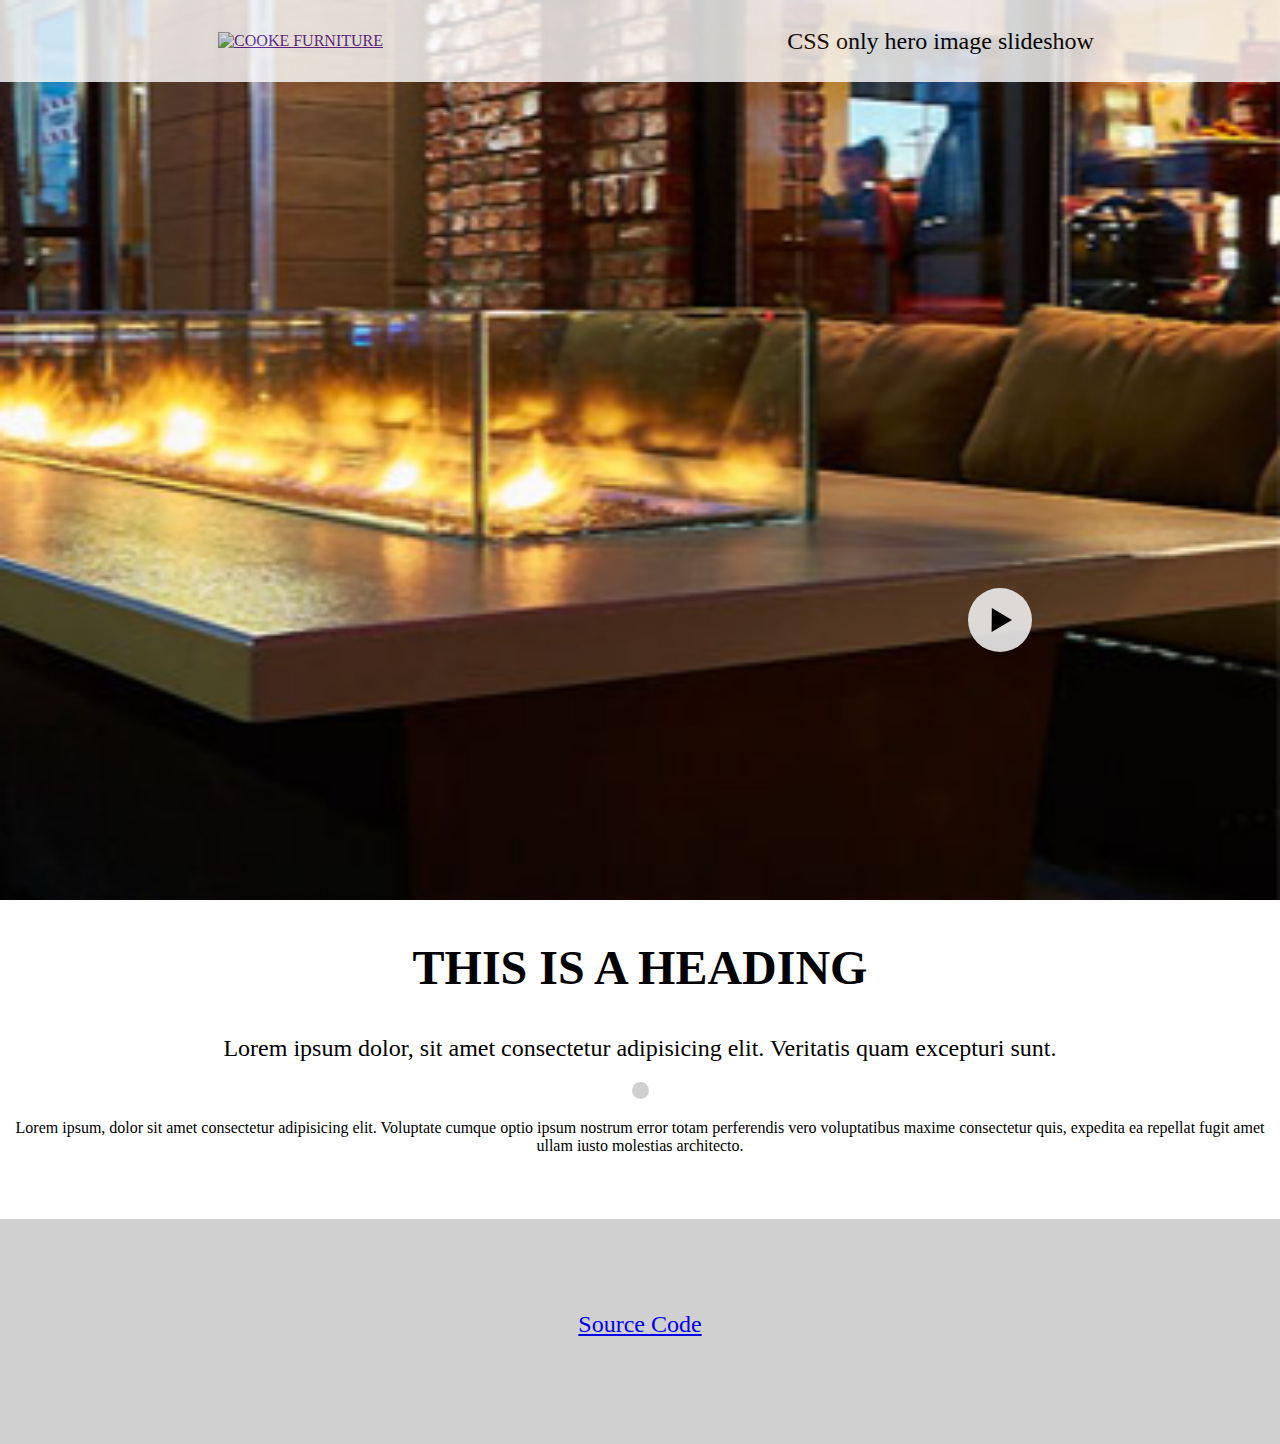
==== refactor.html @ ed8299d2 "initial refactor" ====
<!DOCTYPE html>
<html lang="en">
  <head>
    <meta charset="UTF-8" />
    <meta http-equiv="X-UA-Compatible" content="IE=edge" />
    <meta
      name="viewport"
      content="width=device-width, initial-scale=1.0"
    />
    <title>CSS only slideshow</title>
    <link
      rel="stylesheet"
      type="text/css"
      href="css/rootStyles.css"
    />
    <link rel="stylesheet" type="text/css" href="css/refactor.css" />
  </head>
  <body>
    <header>
      <nav class="navbar-header">
        <a class="navbar-brand" href=""
          ><img
            src="https://cookefurniture.com/wp-content/uploads/2021/11/cooke-f-logo.png"
            alt="COOKE FURNITURE"
        /></a>
        <span class="text-big">CSS only hero image slideshow</span>
      </nav>
    </header>
    <main>
      <div class="c-mm">
        <details>
          <summary class="c-mm__play">
            <span data-css-icon="play"><i></i></span>
          </summary>
          <span hidden></span>
        </details>
        <div class="c-mm__inner">
          <figure
            class="c-mm__frame"
            style="--animn: kenburns-top; --index: 0"
          >
            <img class="c-mm__img" src="../images/1.jpg" />
            <figcaption class="c-mm__cap" data-caption="bottom left">
              <h1 style="--animn: titleAnimationDown">One</h1>
              <p style="--animn: textAnimationDown">
                Lorem ipsum dolor sit amet.
              </p>
            </figcaption>
          </figure>

          <figure
            class="c-mm__frame"
            style="--animn: kenburns-top; --index: 1"
          >
            <img class="c-mm__img" src="../images/2.jpg" />
            <figcaption class="c-mm__cap" data-caption="top left">
              <h1 style="--animn: titleAnimationFade">two</h1>
              <p style="--animn: textAnimationFade">
                Lorem ipsum dolor sit amet.
              </p>
            </figcaption>
          </figure>

          <figure
            class="c-mm__frame"
            style="--animn: kenburns-bottom-left; --index: 2"
          >
            <img class="c-mm__img" src="../images/3.jpg" />
            <figcaption class="c-mm__cap" data-caption="top right">
              <h1 style="--animn: titleAnimationDown">Three</h1>
              <p style="--animn: textAnimationDown">
                Lorem ipsum dolor sit amet.
              </p>
            </figcaption>
          </figure>

          <figure
            class="c-mm__frame"
            style="--animn: kenburns-top; --index: 3"
          >
            <img class="c-mm__img" src="../images/4.jpg" />
            <figcaption class="c-mm__cap" data-caption="bottom left">
              <h1 style="--animn: titleAnimationFade">Four</h1>
              <p style="--animn: textAnimationFade">
                Lorem ipsum dolor sit amet.
              </p>
            </figcaption>
          </figure>

          <figure
            class="c-mm__frame"
            style="--animn: kenburns-bottom-left; --index: 4"
          >
            <img class="c-mm__img" src="../images/5.jpg" />
            <figcaption class="c-mm__cap" data-caption="bottom left">
              <h1 style="--animn: titleAnimationFade">Five</h1>
              <p style="--animn: textAnimationFade">
                Lorem ipsum dolor sit amet.
              </p>
            </figcaption>
          </figure>

          <figure
            class="c-mm__frame"
            style="--animn: kenburns-top; --index: 5"
          >
            <img class="c-mm__img" src="../images/6.jpg" />
            <figcaption class="c-mm__cap" data-caption="bottom left">
              <h1 style="--animn: titleAnimationFade">Six</h1>
              <p style="--animn: textAnimationFade">
                Lorem ipsum dolor sit amet.
              </p>
            </figcaption>
          </figure>

          <figure
            class="c-mm__frame"
            style="--animn: kenburns-bottom-left; --index: 6"
          >
            <img class="c-mm__img" src="../images/7.jpg" />
            <figcaption class="c-mm__cap" data-caption="bottom left">
              <h1 style="--animn: titleAnimationFade">Seven</h1>
              <p style="--animn: textAnimationFade">
                Lorem ipsum dolor sit amet.
              </p>
            </figcaption>
          </figure>
        </div>
      </div>

      <div class="container">
        <div class="text-center">
          <h2>THIS IS A HEADING</h2>

          <p class="text-big">
            Lorem ipsum dolor, sit amet consectetur adipisicing elit.
            Veritatis quam excepturi sunt.
          </p>

          <div class="dot"></div>

          <p>
            Lorem ipsum, dolor sit amet consectetur adipisicing elit.
            Voluptate cumque optio ipsum nostrum error totam
            perferendis vero voluptatibus maxime consectetur quis,
            expedita ea repellat fugit amet ullam iusto molestias
            architecto.
          </p>
        </div>
      </div>
    </main>
    <footer>
      <p>
        <a
          href="https://github.com/JohnMayes/css-only-slideshow"
          class="text-big"
          >Source Code</a
        >
      </p>
    </footer>
  </body>
</html>
---- css/rootStyles.css ----
body {
  margin: 0;
}

p {
  margin: 0 0 12.5px;
}

h2 {
  font-size: 3rem;
}

footer {
  display: flex;
  align-items: center;
  justify-content: center;
  height: 25vh;
  width: 100vw;
  background-color: #d0d0d0;
}

.navbar-header {
  position: fixed;
  top: 0;
  left: 0;
  width: 100vw;
  height: 50px;
  opacity: 0.8;
  background-color: white;
  z-index: 999;
  padding: 1rem;
  display: flex;
  justify-content: space-around;
  align-items: center;
}

.container {
  margin-right: auto;
  margin-left: auto;
  padding-left: 15px;
  padding-right: 15px;
  margin-top: 1rem;
  margin-bottom: 4rem;
}

.text-center {
  text-align: center;
}

.text-big {
  font-size: 1.5rem;
}

.dot {
  width: 17px;
  height: 17px;
  border-radius: 50%;
  background: #d0d0d0;
  margin: 20px auto;
}

.slideshow-container {
  width: 100vw;
  height: 100vh;
  display: flex;
  align-items: center;
  justify-content: center;
  overflow: hidden;
}
---- css/refactor.css ----
@import url('https://fonts.googleapis.com/css2?family=Bebas+Neue&family=Castoro&family=Smythe&display=swap');

.c-mm {
  --h: 9;
  --w: 16;
  --z: 100; /* z-index begin */
  --animdur: 18000ms; /* 3 times the duration */
  --animtf: ease-out;
  --dist: clamp(10.75rem, 100vw, 15.5rem);
  --slides: 20;
  font-size: 1rem;
  position: relative;
  top: 0;
  left: 0;
  height: 100vh;
  width: 100vw;
}

.c-mm::before {
  content: '';
  display: block;
  padding-bottom: calc(var(--h) / var(--w) * 100%);
}

[data-caption] {
  --b: var(--dist);
  --l: var(--dist);
  --r: initial;
  --t: initial;

  bottom: var(--b);
  color: rgba(255, 255, 255, 0.9);
  font-family: 'Bebas Neue', sans-serif;
  font-size: clamp(1rem, 10vw, 4rem);
  left: var(--l);
  line-height: 1;
  position: absolute;
  right: var(--r);
  top: var(--t);
}

[data-caption] div,
[data-filter] div {
  font-family: 'Castoro', serif;
  font-size: 50%;
}

[data-caption*='bottom'] {
  --b: var(--dist);
  --t: auto;
}
[data-caption*='left'] {
  --l: var(--dist);
  --r: auto;
}
[data-caption*='right'] {
  --l: auto;
  --r: var(--dist);
}
[data-caption*='top'] {
  --b: auto;
  --t: var(--dist);
}

.c-mm__frame {
  --animps: paused;
  --img-animps: paused;
  --index: 0;
  animation: autoplay var(--animdur) infinite;
  animation-delay: calc((var(--index) * var(--animdur)) / 3);
  animation-play-state: var(--animps);
  box-sizing: border-box;
  height: 100%;
  margin: 0;
  opacity: 0;
  overflow: hidden;
  padding: 0;
  position: absolute;
  top: 0;
  width: 100%;
}

/* Alas, we cannot use var() in nth-selector :-(, so we need code for 3-20 items */
.c-mm__frame:nth-last-child(3):first-child,
.c-mm__frame:nth-last-child(3):first-child ~ .c-mm__frame {
  animation-duration: var(--animdur);
}
.c-mm__frame:nth-last-child(4):first-child,
.c-mm__frame:nth-last-child(4):first-child ~ .c-mm__frame {
  animation-duration: calc((4 / 3) * var(--animdur));
}
.c-mm__frame:nth-last-child(5):first-child,
.c-mm__frame:nth-last-child(5):first-child ~ .c-mm__frame {
  animation-duration: calc((5 / 3) * var(--animdur));
}
.c-mm__frame:nth-last-child(6):first-child,
.c-mm__frame:nth-last-child(6):first-child ~ .c-mm__frame {
  animation-duration: calc((6 / 3) * var(--animdur));
}
.c-mm__frame:nth-last-child(7):first-child,
.c-mm__frame:nth-last-child(7):first-child ~ .c-mm__frame {
  animation-duration: calc((7 / 3) * var(--animdur));
}

.c-mm__img {
  animation-direction: alternate;
  animation-duration: calc(var(--animdur) / 1.5);
  animation-fill-mode: both;
  animation-iteration-count: infinite;
  animation-name: var(--animn);
  animation-play-state: var(--img-animps);
  animation-timing-function: var(--animtf);
  height: 100%;
  object-fit: cover;
  object-position: var(--x, 50%) var(--y, 50%);
  position: absolute;
  top: 0;
  width: 100%;
  will-change: transform;
}

.c-mm__cap {
  overflow: hidden;
}

.c-mm__cap h1 {
  animation-duration: calc(var(--animdur) / 3);
  animation-fill-mode: both;
  animation-iteration-count: infinite;
  animation-name: var(--animn);
  animation-play-state: var(--img-animps);
  animation-timing-function: var(--animtf);
  /* animation-delay: calc((var(--index) * var(--animdur)) / 3) */
  opacity: 0;
}

.c-mm__cap p {
  animation-duration: calc(var(--animdur) / 3);
  animation-iteration-count: infinite;
  animation-name: var(--animn);
  animation-play-state: var(--img-animps);
  animation-timing-function: var(--animtf);
  /* animation-delay: calc((var(--index) * var(--animdur)) / 3) */
  opacity: 0;
}

.c-mm__inner {
  height: 100%;
  position: absolute;
  top: 0;
  width: 100%;
}

.c-mm__play {
  --size: clamp(3rem, 10vw, 4rem);
  align-items: center;
  background: rgba(235, 235, 235, 0.9);
  box-shadow: 0px 4px 6px -1px rgba(0, 0, 0, 0.1),
    0px 2px 4px -1px rgba(0, 0, 0, 0.06);
  border-radius: 50%;
  display: flex;
  height: var(--size);
  justify-content: center;
  position: absolute;
  bottom: var(--dist);
  right: var(--dist);
  user-select: none;
  width: var(--size);
  z-index: calc(var(--z) + var(--slides) + 1);
}

.c-mm__play:hover {
  background: rgba(255, 255, 255, 0.9);
}

/* DETAILS STATE */
details[open] ~ .c-mm__inner .c-mm__frame {
  --animps: running;
  --img-animps: running;
}
details:not([open]) ~ .c-mm__inner .c-mm__frame {
  --animps: paused;
  --img-animps: paused !important;
}
details:not([open]) ~ .c-mm__inner .c-mm__frame:first-of-type {
  opacity: 1;
}
details[open] summary [data-css-icon*='play'] i::after {
  --cpa: polygon(
    40% 0%,
    0% 0%,
    0% 100%,
    40% 100%,
    40% 0%,
    60% 0%,
    100% 0%,
    100% 100%,
    60% 100%,
    60% 0%
  );
}
summary::marker {
  display: none;
}
summary::-webkit-details-marker {
  display: none;
}

@keyframes autoplay {
  0.1% {
    --img-animps: running;
    opacity: 0;
    z-index: calc(var(--z) + var(--slides));
  }
  5% {
    opacity: 1;
  }
  50% {
    opacity: 1;
  }
  51% {
    --img-animps: paused;
  }
  100% {
    opacity: 0;
    z-index: var(--z);
  }
}

@keyframes kenburns-top {
  0% {
    transform: scale(1) translateY(0);
    transform-origin: 50% 16%;
  }
  100% {
    transform: scale(1.25) translateY(-15px);
    transform-origin: top;
  }
}
@keyframes kenburns-top-right {
  0% {
    transform: scale(1) translate(0, 0);
    transform-origin: 84% 16%;
  }
  100% {
    transform: scale(1.25) translate(20px, -15px);
    transform-origin: right top;
  }
}
@keyframes kenburns-right {
  0% {
    transform: scale(1) translate(0, 0);
    transform-origin: 84% 50%;
  }
  100% {
    transform: scale(1.25) translateX(20px);
    transform-origin: right;
  }
}
@keyframes kenburns-bottom-right {
  0% {
    transform: scale(1) translate(0, 0);
    transform-origin: 84% 84%;
  }
  100% {
    transform: scale(1.25) translate(20px, 15px);
    transform-origin: right bottom;
  }
}
@keyframes kenburns-bottom {
  0% {
    transform: scale(1) translateY(0);
    transform-origin: 50% 84%;
  }
  100% {
    transform: scale(1.25) translateY(15px);
    transform-origin: bottom;
  }
}
@keyframes kenburns-bottom-left {
  0% {
    transform: scale(1) translate(0, 0);
    transform-origin: 16% 84%;
  }
  100% {
    transform: scale(1.25) translate(-20px, 15px);
    transform-origin: left bottom;
  }
}
@keyframes kenburns-left {
  0% {
    transform: scale(1) translate(0, 0);
    transform-origin: 16% 50%;
  }
  100% {
    transform: scale(1.25) translate(-20px, 15px);
    transform-origin: left;
  }
}
@keyframes kenburns-top-left {
  0% {
    transform: scale(1) translate(0, 0);
    transform-origin: 16% 16%;
  }
  100% {
    transform: scale(1.25) translate(-20px, -15px);
    transform-origin: top left;
  }
}

@keyframes titleAnimationDown {
  25% {
    opacity: 0;
    transform: scale3d(0.9, 0.9, 0.9);
  }
  38% {
    opacity: 1;
    transform: scale3d(1, 1, 1);
  }
  80% {
    opacity: 1;
    transform: scale3d(1, 1, 1);
  }
  100% {
    opacity: 1;
    transform: scale3d(1, 1, 1);
    transform: translateY(300%);
  }
}

@keyframes titleAnimationFade {
  25% {
    opacity: 0;
    transform: scale3d(0.9, 0.9, 0.9);
  }
  30% {
    opacity: 1;
    transform: scale3d(1, 1, 1);
  }
  80% {
    opacity: 1;
  }
  90% {
    opacity: 0;
  }
  100% {
    opacity: 0;
  }
}

@keyframes textAnimationDown {
  26% {
    opacity: 0;
    transform: translate3d(0, 200%, 0);
  }
  36% {
    opacity: 1;
    transform: translate3d(0, 0, 0);
  }
  75% {
    opacity: 1;
    transform: translate3d(0, 0, 0);
    animation-timing-function: ease-in;
  }
  90% {
    opacity: 1;
    transform: translate3d(0, 200%, 0);
    animation-timing-function: ease-in;
  }
  100% {
    opacity: 1;
    transform: translate3d(0, 200%, 0);
    animation-timing-function: ease-in;
  }
}

@keyframes textAnimationFade {
  26% {
    opacity: 0;
    transform: translate3d(0, 200%, 0);
  }
  36% {
    opacity: 1;
    transform: translate3d(0, 0, 0);
  }
  80% {
    opacity: 1;
    transform: translate3d(0, 0, 0);
  }
  100% {
    opacity: 0;
  }
}

/* FROM CSS-ICONS-PEN, slightly modified */
[data-css-icon] {
  --icon-size: 1.5rem;
  --size: 3.75rem;
  --bdrs: 50%;
  --c: currentcolor;
  align-items: center;
  cursor: pointer;
  display: flex;
  justify-content: space-between;
}
[data-css-icon] i {
  align-items: center;
  border-radius: var(--bdrs);
  box-sizing: content-box;
  display: inline-flex;
  height: var(--size);
  justify-content: center;
  position: relative;
  width: var(--size);
}
[data-css-icon] i::after {
  --cpa: none;
  --h: var(--icon-size);
  --w: var(--icon-size);
  background-color: var(--bgcl);
  clip-path: var(--cpa);
  content: '';
  display: inline-block;
  height: var(--h);
  margin: 0;
  width: var(--w);
}
[data-css-icon*='play'] i::after {
  --bgcl: var(--c);
  --cpa: polygon(16% 0%, 15% 100%, 100% 50%);
}
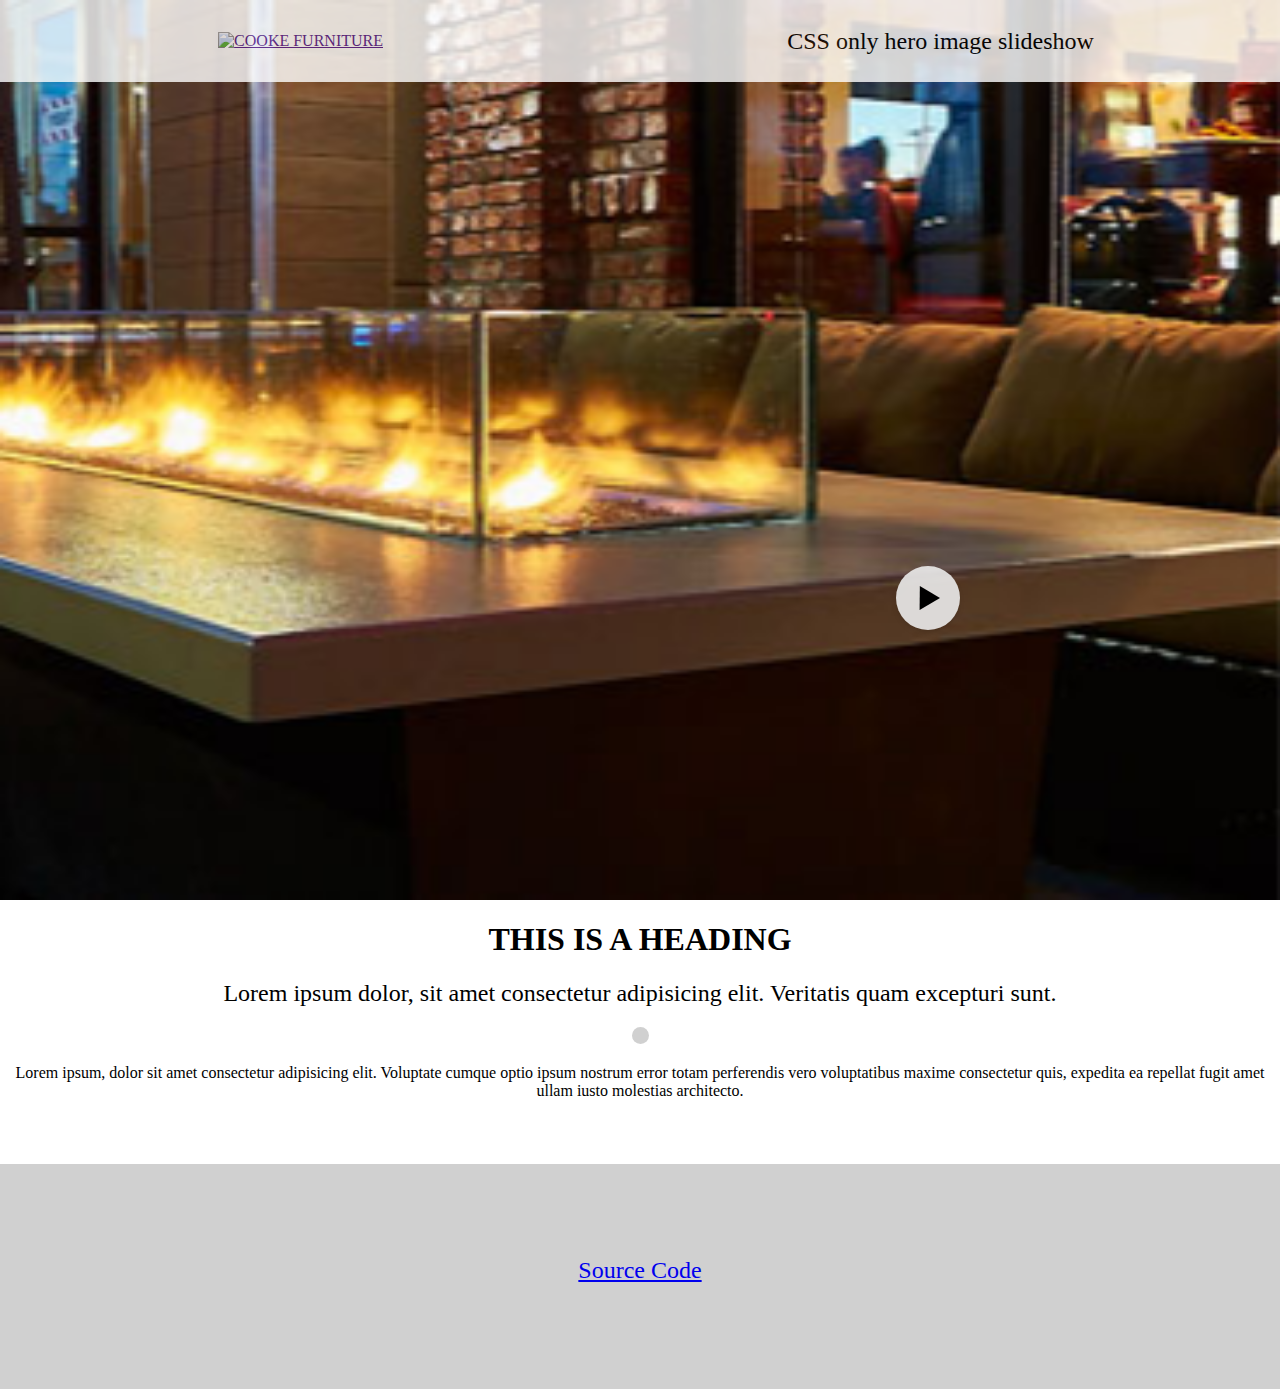
==== commit a10364c4: "animation improvements" ====
--- a/refactor.html
+++ b/refactor.html
@@ -37,11 +37,11 @@
         <div class="c-mm__inner">
           <figure
             class="c-mm__frame"
-            style="--animn: kenburns-top; --index: 0"
+            style="--animn: kenburns-right; --index: 0"
           >
             <img class="c-mm__img" src="../images/1.jpg" />
             <figcaption class="c-mm__cap" data-caption="bottom left">
-              <h1 style="--animn: titleAnimationDown">One</h1>
+              <h1 style="--animn: titleAnimationDown">One one one</h1>
               <p style="--animn: textAnimationDown">
                 Lorem ipsum dolor sit amet.
               </p>
@@ -50,11 +50,13 @@
 
           <figure
             class="c-mm__frame"
-            style="--animn: kenburns-top; --index: 1"
+            style="--animn: kenburns-bottom-right; --index: 1"
           >
             <img class="c-mm__img" src="../images/2.jpg" />
             <figcaption class="c-mm__cap" data-caption="top left">
-              <h1 style="--animn: titleAnimationFade">two</h1>
+              <h1 style="--animn: titleAnimationFade">
+                Two two two two
+              </h1>
               <p style="--animn: textAnimationFade">
                 Lorem ipsum dolor sit amet.
               </p>
@@ -66,7 +68,7 @@
             style="--animn: kenburns-bottom-left; --index: 2"
           >
             <img class="c-mm__img" src="../images/3.jpg" />
-            <figcaption class="c-mm__cap" data-caption="top right">
+            <figcaption class="c-mm__cap" data-caption="bottom left">
               <h1 style="--animn: titleAnimationDown">Three</h1>
               <p style="--animn: textAnimationDown">
                 Lorem ipsum dolor sit amet.
@@ -79,7 +81,7 @@
             style="--animn: kenburns-top; --index: 3"
           >
             <img class="c-mm__img" src="../images/4.jpg" />
-            <figcaption class="c-mm__cap" data-caption="bottom left">
+            <figcaption class="c-mm__cap" data-caption="top left">
               <h1 style="--animn: titleAnimationFade">Four</h1>
               <p style="--animn: textAnimationFade">
                 Lorem ipsum dolor sit amet.
@@ -89,10 +91,10 @@
 
           <figure
             class="c-mm__frame"
-            style="--animn: kenburns-bottom-left; --index: 4"
+            style="--animn: kenburns-bottom-right; --index: 4"
           >
             <img class="c-mm__img" src="../images/5.jpg" />
-            <figcaption class="c-mm__cap" data-caption="bottom left">
+            <figcaption class="c-mm__cap" data-caption="top left">
               <h1 style="--animn: titleAnimationFade">Five</h1>
               <p style="--animn: textAnimationFade">
                 Lorem ipsum dolor sit amet.
@@ -102,7 +104,7 @@
 
           <figure
             class="c-mm__frame"
-            style="--animn: kenburns-top; --index: 5"
+            style="--animn: kenburns-bottom; --index: 5"
           >
             <img class="c-mm__img" src="../images/6.jpg" />
             <figcaption class="c-mm__cap" data-caption="bottom left">
@@ -117,8 +119,8 @@
             class="c-mm__frame"
             style="--animn: kenburns-bottom-left; --index: 6"
           >
-            <img class="c-mm__img" src="../images/7.jpg" />
-            <figcaption class="c-mm__cap" data-caption="bottom left">
+            <img class="c-mm__img" src="../images/7.png" />
+            <figcaption class="c-mm__cap" data-caption="top left">
               <h1 style="--animn: titleAnimationFade">Seven</h1>
               <p style="--animn: textAnimationFade">
                 Lorem ipsum dolor sit amet.
@@ -130,7 +132,7 @@
 
       <div class="container">
         <div class="text-center">
-          <h2>THIS IS A HEADING</h2>
+          <h1>THIS IS A HEADING</h1>
 
           <p class="text-big">
             Lorem ipsum dolor, sit amet consectetur adipisicing elit.
--- a/css/refactor.css
+++ b/css/refactor.css
@@ -1,14 +1,13 @@
-@import url('https://fonts.googleapis.com/css2?family=Bebas+Neue&family=Castoro&family=Smythe&display=swap');
+/* @import url('https://fonts.googleapis.com/css2?family=Bebas+Neue&family=Castoro&family=Smythe&display=swap'); */
 
 .c-mm {
   --h: 9;
   --w: 16;
   --z: 100; /* z-index begin */
   --animdur: 18000ms; /* 3 times the duration */
-  --animtf: ease-out;
-  --dist: clamp(10.75rem, 100vw, 15.5rem);
+  --animtf: ease-in-out;
+  --dist: clamp(20%, 25vw, 30%);
   --slides: 20;
-  font-size: 1rem;
   position: relative;
   top: 0;
   left: 0;
@@ -23,43 +22,54 @@
 }
 
 [data-caption] {
-  --b: var(--dist);
-  --l: var(--dist);
-  --r: initial;
-  --t: initial;
-
-  bottom: var(--b);
   color: rgba(255, 255, 255, 0.9);
-  font-family: 'Bebas Neue', sans-serif;
-  font-size: clamp(1rem, 10vw, 4rem);
-  left: var(--l);
-  line-height: 1;
+  font-family: sans-serif;
+  font-size: clamp(1rem, 4.4444vw, 3rem);
+  width: 80vw;
+  overflow: hidden;
   position: absolute;
-  right: var(--r);
-  top: var(--t);
-}
-
-[data-caption] div,
-[data-filter] div {
-  font-family: 'Castoro', serif;
-  font-size: 50%;
-}
-
-[data-caption*='bottom'] {
-  --b: var(--dist);
-  --t: auto;
-}
-[data-caption*='left'] {
-  --l: var(--dist);
-  --r: auto;
-}
-[data-caption*='right'] {
-  --l: auto;
-  --r: var(--dist);
-}
-[data-caption*='top'] {
-  --b: auto;
-  --t: var(--dist);
+  top: 50%;
+  left: 50%;
+  transform: translate(-50%, -50%);
+  background-color: rgba(0, 0, 0, 0.1);
+  padding: 1rem;
+  border-radius: 5px;
+  text-align: center;
+}
+
+@media screen and (min-width: 600px) {
+  [data-caption] {
+    --b: var(--dist);
+    --l: var(--dist);
+    --r: initial;
+    --t: initial;
+
+    bottom: var(--b);
+    left: var(--l);
+    line-height: 1;
+    position: absolute;
+    right: var(--r);
+    top: var(--t);
+    transform: translate(0, 0);
+    background-color: rgba(0, 0, 0, 0);
+    text-align: start;
+  }
+  [data-caption*='bottom'] {
+    --b: var(--dist);
+    --t: auto;
+  }
+  [data-caption*='left'] {
+    --l: var(--dist);
+    --r: auto;
+  }
+  [data-caption*='right'] {
+    --l: auto;
+    --r: var(--dist);
+  }
+  [data-caption*='top'] {
+    --b: auto;
+    --t: var(--dist);
+  }
 }
 
 .c-mm__frame {
@@ -119,10 +129,6 @@
   will-change: transform;
 }
 
-.c-mm__cap {
-  overflow: hidden;
-}
-
 .c-mm__cap h1 {
   animation-duration: calc(var(--animdur) / 3);
   animation-fill-mode: both;
@@ -130,8 +136,9 @@
   animation-name: var(--animn);
   animation-play-state: var(--img-animps);
   animation-timing-function: var(--animtf);
-  /* animation-delay: calc((var(--index) * var(--animdur)) / 3) */
   opacity: 0;
+  margin-block: 0;
+  font-weight: 600;
 }
 
 .c-mm__cap p {
@@ -140,8 +147,9 @@
   animation-name: var(--animn);
   animation-play-state: var(--img-animps);
   animation-timing-function: var(--animtf);
-  /* animation-delay: calc((var(--index) * var(--animdur)) / 3) */
   opacity: 0;
+  margin-block: 0;
+  font-weight: 400;
 }
 
 .c-mm__inner {
@@ -233,7 +241,7 @@
     transform-origin: 50% 16%;
   }
   100% {
-    transform: scale(1.25) translateY(-15px);
+    transform: scale(1.1) translateY(-3px);
     transform-origin: top;
   }
 }
@@ -243,7 +251,7 @@
     transform-origin: 84% 16%;
   }
   100% {
-    transform: scale(1.25) translate(20px, -15px);
+    transform: scale(1.1) translate(3px, -1px);
     transform-origin: right top;
   }
 }
@@ -253,7 +261,7 @@
     transform-origin: 84% 50%;
   }
   100% {
-    transform: scale(1.25) translateX(20px);
+    transform: scale(1.1) translateX(3px);
     transform-origin: right;
   }
 }
@@ -263,7 +271,7 @@
     transform-origin: 84% 84%;
   }
   100% {
-    transform: scale(1.25) translate(20px, 15px);
+    transform: scale(1.1) translate(3px, 1px);
     transform-origin: right bottom;
   }
 }
@@ -273,7 +281,7 @@
     transform-origin: 50% 84%;
   }
   100% {
-    transform: scale(1.25) translateY(15px);
+    transform: scale(1.1) translateY(3px);
     transform-origin: bottom;
   }
 }
@@ -283,7 +291,7 @@
     transform-origin: 16% 84%;
   }
   100% {
-    transform: scale(1.25) translate(-20px, 15px);
+    transform: scale(1.1) translate(-5px, 1px);
     transform-origin: left bottom;
   }
 }
@@ -293,7 +301,7 @@
     transform-origin: 16% 50%;
   }
   100% {
-    transform: scale(1.25) translate(-20px, 15px);
+    transform: scale(1.15) translate(-3px, 1px);
     transform-origin: left;
   }
 }
@@ -303,7 +311,7 @@
     transform-origin: 16% 16%;
   }
   100% {
-    transform: scale(1.25) translate(-20px, -15px);
+    transform: scale(1.1) translate(-3px, -1px);
     transform-origin: top left;
   }
 }
@@ -313,18 +321,19 @@
     opacity: 0;
     transform: scale3d(0.9, 0.9, 0.9);
   }
-  38% {
+  30% {
     opacity: 1;
     transform: scale3d(1, 1, 1);
   }
   80% {
     opacity: 1;
     transform: scale3d(1, 1, 1);
+    animation-timing-function: ease-in;
   }
   100% {
     opacity: 1;
     transform: scale3d(1, 1, 1);
-    transform: translateY(300%);
+    transform: translateY(250%);
   }
 }
 
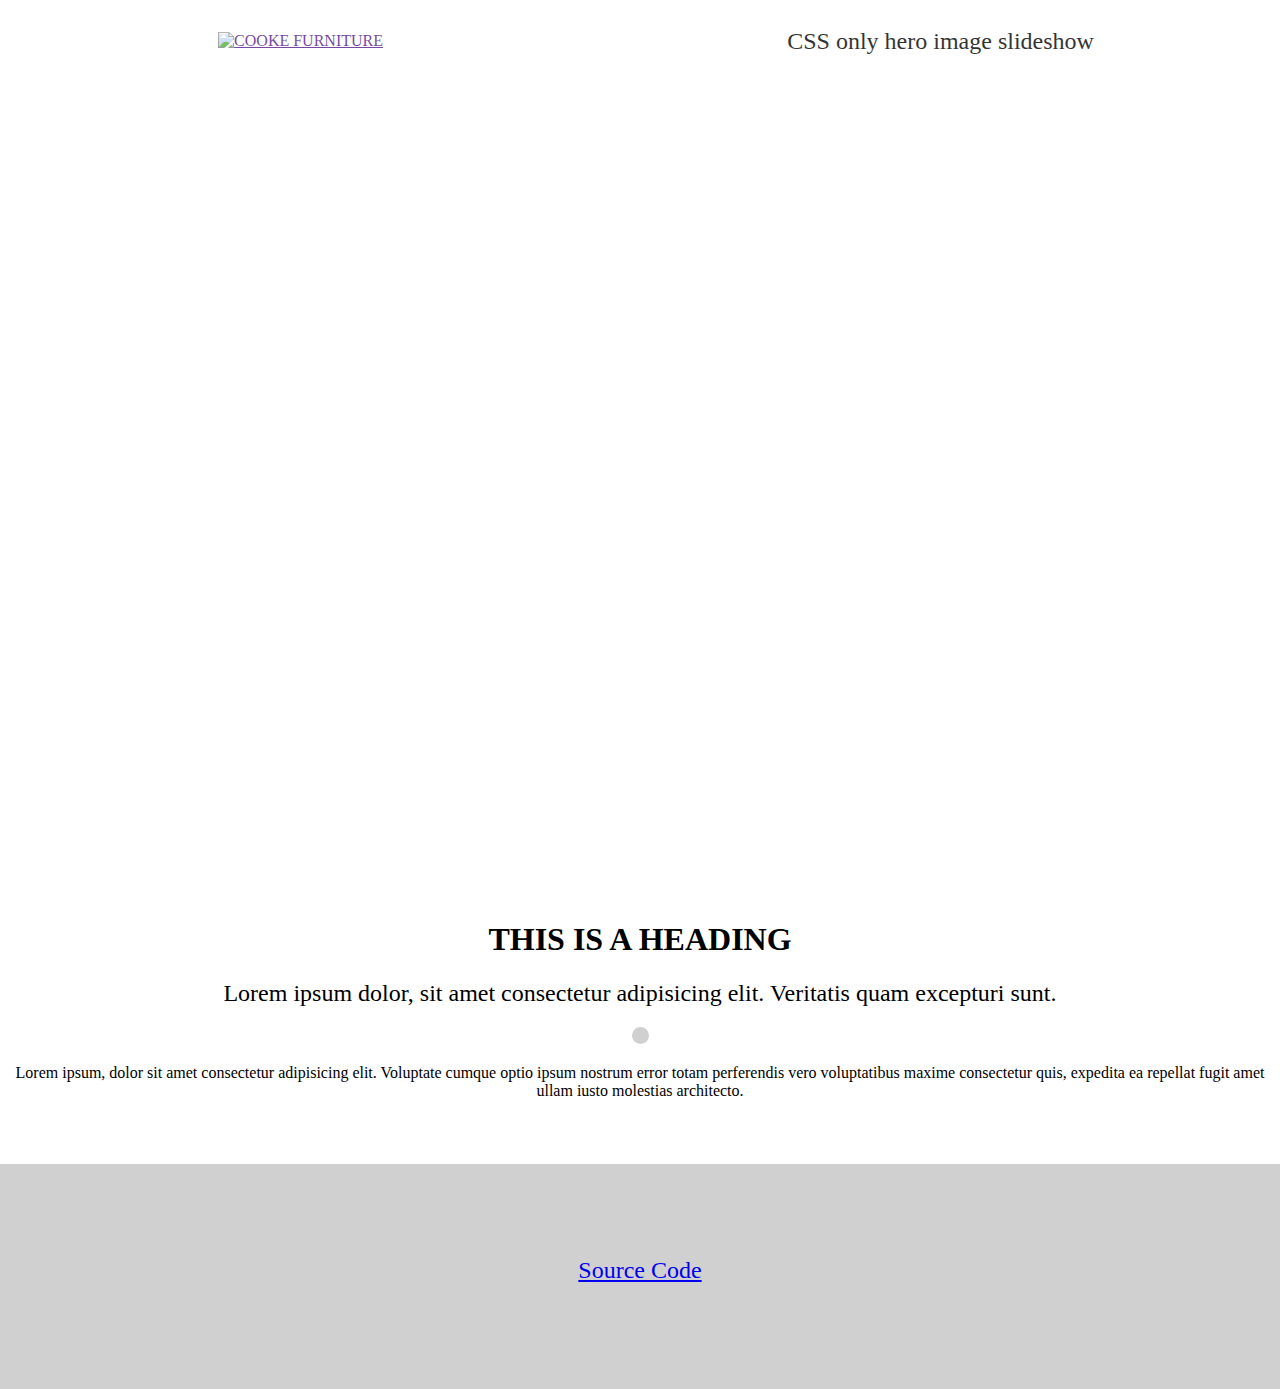
==== commit 25a604ed: "positioning finally working" ====
--- a/refactor.html
+++ b/refactor.html
@@ -28,12 +28,6 @@
     </header>
     <main>
       <div class="c-mm">
-        <details>
-          <summary class="c-mm__play">
-            <span data-css-icon="play"><i></i></span>
-          </summary>
-          <span hidden></span>
-        </details>
         <div class="c-mm__inner">
           <figure
             class="c-mm__frame"
@@ -41,10 +35,14 @@
           >
             <img class="c-mm__img" src="../images/1.jpg" />
             <figcaption class="c-mm__cap" data-caption="bottom left">
-              <h1 style="--animn: titleAnimationDown">One one one</h1>
-              <p style="--animn: textAnimationDown">
-                Lorem ipsum dolor sit amet.
-              </p>
+              <div class="cap__container">
+                <h1 style="--animn: titleAnimationDown">
+                  Three what if we have a long title will it overflow
+                </h1>
+                <p style="--animn: textAnimationDown">
+                  Lorem ipsum dolor sit amet.
+                </p>
+              </div>
             </figcaption>
           </figure>
 
@@ -53,13 +51,15 @@
             style="--animn: kenburns-bottom-right; --index: 1"
           >
             <img class="c-mm__img" src="../images/2.jpg" />
-            <figcaption class="c-mm__cap" data-caption="top left">
-              <h1 style="--animn: titleAnimationFade">
-                Two two two two
-              </h1>
-              <p style="--animn: textAnimationFade">
-                Lorem ipsum dolor sit amet.
-              </p>
+            <figcaption class="c-mm__cap" data-caption="right">
+              <div class="cap__container">
+                <h1 style="--animn: titleAnimationFade">
+                  Two two two two
+                </h1>
+                <p style="--animn: textAnimationFade">
+                  Lorem ipsum dolor sit amet.
+                </p>
+              </div>
             </figcaption>
           </figure>
 
@@ -69,10 +69,14 @@
           >
             <img class="c-mm__img" src="../images/3.jpg" />
             <figcaption class="c-mm__cap" data-caption="bottom left">
-              <h1 style="--animn: titleAnimationDown">Three</h1>
-              <p style="--animn: textAnimationDown">
-                Lorem ipsum dolor sit amet.
-              </p>
+              <div class="cap__container">
+                <h1 style="--animn: titleAnimationDown">
+                  Three what if we have a long title will it overflow
+                </h1>
+                <p style="--animn: textAnimationDown">
+                  Lorem ipsum dolor sit amet.
+                </p>
+              </div>
             </figcaption>
           </figure>
 
@@ -82,10 +86,12 @@
           >
             <img class="c-mm__img" src="../images/4.jpg" />
             <figcaption class="c-mm__cap" data-caption="top left">
-              <h1 style="--animn: titleAnimationFade">Four</h1>
-              <p style="--animn: textAnimationFade">
-                Lorem ipsum dolor sit amet.
-              </p>
+              <div class="cap__container">
+                <h1 style="--animn: titleAnimationFade">Four</h1>
+                <p style="--animn: textAnimationFade">
+                  Lorem ipsum dolor sit amet.
+                </p>
+              </div>
             </figcaption>
           </figure>
 
@@ -95,10 +101,12 @@
           >
             <img class="c-mm__img" src="../images/5.jpg" />
             <figcaption class="c-mm__cap" data-caption="top left">
-              <h1 style="--animn: titleAnimationFade">Five</h1>
-              <p style="--animn: textAnimationFade">
-                Lorem ipsum dolor sit amet.
-              </p>
+              <div class="cap__container">
+                <h1 style="--animn: titleAnimationFade">Five</h1>
+                <p style="--animn: textAnimationFade">
+                  Lorem ipsum dolor sit amet.
+                </p>
+              </div>
             </figcaption>
           </figure>
 
@@ -108,10 +116,12 @@
           >
             <img class="c-mm__img" src="../images/6.jpg" />
             <figcaption class="c-mm__cap" data-caption="bottom left">
-              <h1 style="--animn: titleAnimationFade">Six</h1>
-              <p style="--animn: textAnimationFade">
-                Lorem ipsum dolor sit amet.
-              </p>
+              <div class="cap__container">
+                <h1 style="--animn: titleAnimationFade">Six</h1>
+                <p style="--animn: textAnimationFade">
+                  Lorem ipsum dolor sit amet.
+                </p>
+              </div>
             </figcaption>
           </figure>
 
@@ -120,11 +130,13 @@
             style="--animn: kenburns-bottom-left; --index: 6"
           >
             <img class="c-mm__img" src="../images/7.png" />
-            <figcaption class="c-mm__cap" data-caption="top left">
-              <h1 style="--animn: titleAnimationFade">Seven</h1>
-              <p style="--animn: textAnimationFade">
-                Lorem ipsum dolor sit amet.
-              </p>
+            <figcaption class="c-mm__cap" data-caption="center">
+              <div class="cap__container">
+                <h1 style="--animn: titleAnimationFade">Seven</h1>
+                <p style="--animn: textAnimationFade">
+                  Lorem ipsum dolor sit amet.
+                </p>
+              </div>
             </figcaption>
           </figure>
         </div>
--- a/css/refactor.css
+++ b/css/refactor.css
@@ -21,11 +21,23 @@
   padding-bottom: calc(var(--h) / var(--w) * 100%);
 }
 
+.c-mm__cap {
+  display: flex;
+  flex-direction: column;
+  justify-content: center;
+  align-items: center;
+  width: 80vw;
+  height: 55vh;
+}
+
+.cap__container {
+  overflow: hidden;
+}
+
 [data-caption] {
   color: rgba(255, 255, 255, 0.9);
   font-family: sans-serif;
-  font-size: clamp(1rem, 4.4444vw, 3rem);
-  width: 80vw;
+  font-size: clamp(1rem, 2.4444vw, 3rem);
   overflow: hidden;
   position: absolute;
   top: 50%;
@@ -39,42 +51,30 @@
 
 @media screen and (min-width: 600px) {
   [data-caption] {
-    --b: var(--dist);
-    --l: var(--dist);
-    --r: initial;
-    --t: initial;
-
-    bottom: var(--b);
-    left: var(--l);
-    line-height: 1;
-    position: absolute;
-    right: var(--r);
-    top: var(--t);
-    transform: translate(0, 0);
     background-color: rgba(0, 0, 0, 0);
     text-align: start;
   }
   [data-caption*='bottom'] {
-    --b: var(--dist);
-    --t: auto;
+    justify-content: end;
+  }
+  [data-caption*='right'] {
+    align-items: flex-end;
   }
   [data-caption*='left'] {
-    --l: var(--dist);
-    --r: auto;
-  }
-  [data-caption*='right'] {
-    --l: auto;
-    --r: var(--dist);
+    align-items: flex-start;
   }
   [data-caption*='top'] {
-    --b: auto;
-    --t: var(--dist);
+    justify-content: start;
+  }
+  [data-caption*='center'] {
+    justify-content: center;
+    align-items: center;
   }
 }
 
 .c-mm__frame {
-  --animps: paused;
-  --img-animps: paused;
+  --animps: running;
+  --img-animps: running;
   --index: 0;
   animation: autoplay var(--animdur) infinite;
   animation-delay: calc((var(--index) * var(--animdur)) / 3);
@@ -159,61 +159,6 @@
   width: 100%;
 }
 
-.c-mm__play {
-  --size: clamp(3rem, 10vw, 4rem);
-  align-items: center;
-  background: rgba(235, 235, 235, 0.9);
-  box-shadow: 0px 4px 6px -1px rgba(0, 0, 0, 0.1),
-    0px 2px 4px -1px rgba(0, 0, 0, 0.06);
-  border-radius: 50%;
-  display: flex;
-  height: var(--size);
-  justify-content: center;
-  position: absolute;
-  bottom: var(--dist);
-  right: var(--dist);
-  user-select: none;
-  width: var(--size);
-  z-index: calc(var(--z) + var(--slides) + 1);
-}
-
-.c-mm__play:hover {
-  background: rgba(255, 255, 255, 0.9);
-}
-
-/* DETAILS STATE */
-details[open] ~ .c-mm__inner .c-mm__frame {
-  --animps: running;
-  --img-animps: running;
-}
-details:not([open]) ~ .c-mm__inner .c-mm__frame {
-  --animps: paused;
-  --img-animps: paused !important;
-}
-details:not([open]) ~ .c-mm__inner .c-mm__frame:first-of-type {
-  opacity: 1;
-}
-details[open] summary [data-css-icon*='play'] i::after {
-  --cpa: polygon(
-    40% 0%,
-    0% 0%,
-    0% 100%,
-    40% 100%,
-    40% 0%,
-    60% 0%,
-    100% 0%,
-    100% 100%,
-    60% 100%,
-    60% 0%
-  );
-}
-summary::marker {
-  display: none;
-}
-summary::-webkit-details-marker {
-  display: none;
-}
-
 @keyframes autoplay {
   0.1% {
     --img-animps: running;
